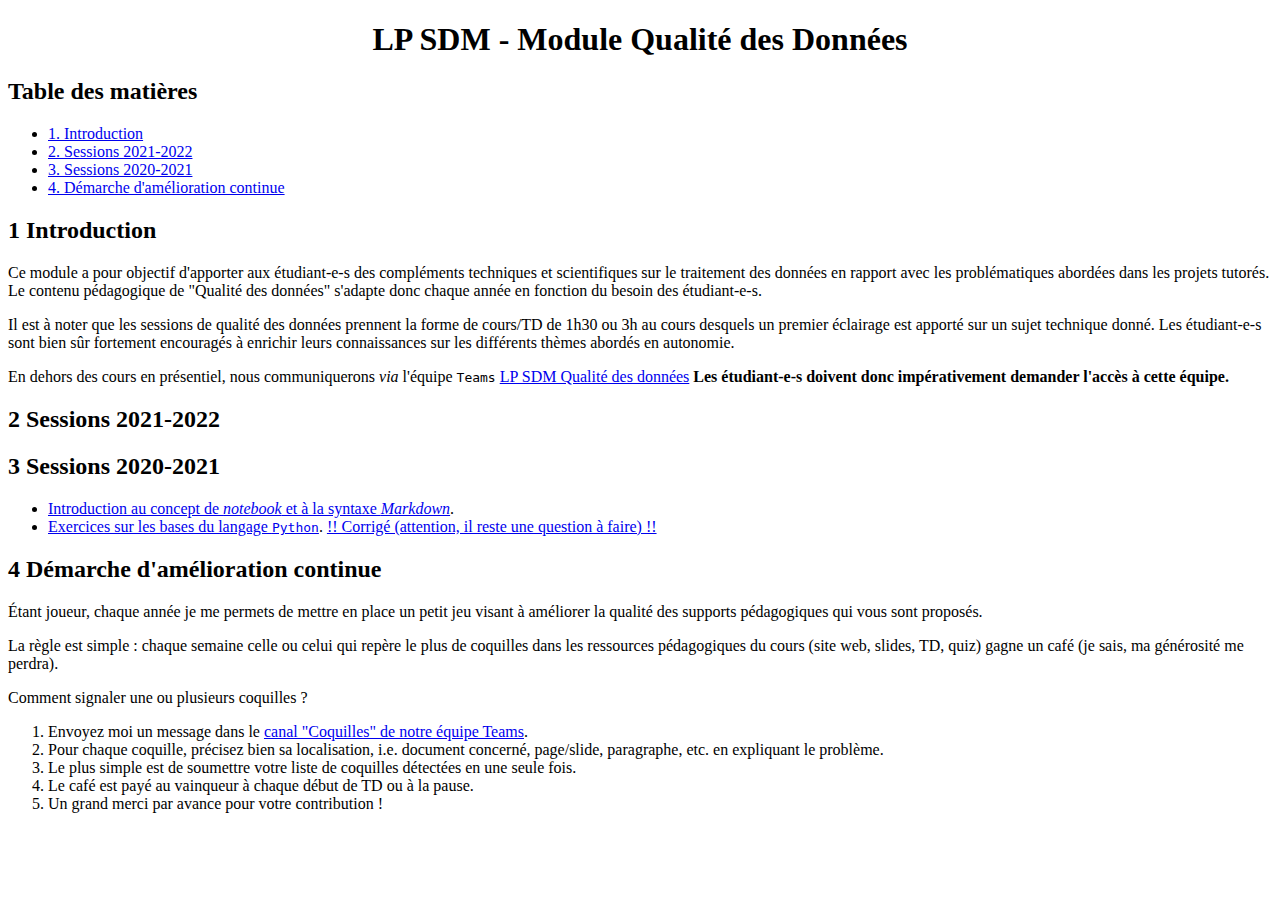
==== index.html @ 88946281 "Add index.html" ====
<?xml version="1.0" encoding="utf-8"?>
<!DOCTYPE html PUBLIC "-//W3C//DTD XHTML 1.0 Strict//EN"
"http://www.w3.org/TR/xhtml1/DTD/xhtml1-strict.dtd">
<html xmlns="http://www.w3.org/1999/xhtml" lang="fr" xml:lang="fr">
<head>
<meta http-equiv="Content-Type" content="text/html;charset=utf-8" />
<meta name="viewport" content="width=device-width, initial-scale=1" />
<title>LP SDM - Module Qualité des Données</title>
<meta name="generator" content="Org mode" />
<meta name="author" content="Roland Donat" />
<style type="text/css">
 <!--/*--><![CDATA[/*><!--*/
  .title  { text-align: center;
             margin-bottom: .2em; }
  .subtitle { text-align: center;
              font-size: medium;
              font-weight: bold;
              margin-top:0; }
  .todo   { font-family: monospace; color: red; }
  .done   { font-family: monospace; color: green; }
  .priority { font-family: monospace; color: orange; }
  .tag    { background-color: #eee; font-family: monospace;
            padding: 2px; font-size: 80%; font-weight: normal; }
  .timestamp { color: #bebebe; }
  .timestamp-kwd { color: #5f9ea0; }
  .org-right  { margin-left: auto; margin-right: 0px;  text-align: right; }
  .org-left   { margin-left: 0px;  margin-right: auto; text-align: left; }
  .org-center { margin-left: auto; margin-right: auto; text-align: center; }
  .underline { text-decoration: underline; }
  #postamble p, #preamble p { font-size: 90%; margin: .2em; }
  p.verse { margin-left: 3%; }
  pre {
    border: 1px solid #ccc;
    box-shadow: 3px 3px 3px #eee;
    padding: 8pt;
    font-family: monospace;
    overflow: auto;
    margin: 1.2em;
  }
  pre.src {
    position: relative;
    overflow: visible;
    padding-top: 1.2em;
  }
  pre.src:before {
    display: none;
    position: absolute;
    background-color: white;
    top: -10px;
    right: 10px;
    padding: 3px;
    border: 1px solid black;
  }
  pre.src:hover:before { display: inline;}
  /* Languages per Org manual */
  pre.src-asymptote:before { content: 'Asymptote'; }
  pre.src-awk:before { content: 'Awk'; }
  pre.src-C:before { content: 'C'; }
  /* pre.src-C++ doesn't work in CSS */
  pre.src-clojure:before { content: 'Clojure'; }
  pre.src-css:before { content: 'CSS'; }
  pre.src-D:before { content: 'D'; }
  pre.src-ditaa:before { content: 'ditaa'; }
  pre.src-dot:before { content: 'Graphviz'; }
  pre.src-calc:before { content: 'Emacs Calc'; }
  pre.src-emacs-lisp:before { content: 'Emacs Lisp'; }
  pre.src-fortran:before { content: 'Fortran'; }
  pre.src-gnuplot:before { content: 'gnuplot'; }
  pre.src-haskell:before { content: 'Haskell'; }
  pre.src-hledger:before { content: 'hledger'; }
  pre.src-java:before { content: 'Java'; }
  pre.src-js:before { content: 'Javascript'; }
  pre.src-latex:before { content: 'LaTeX'; }
  pre.src-ledger:before { content: 'Ledger'; }
  pre.src-lisp:before { content: 'Lisp'; }
  pre.src-lilypond:before { content: 'Lilypond'; }
  pre.src-lua:before { content: 'Lua'; }
  pre.src-matlab:before { content: 'MATLAB'; }
  pre.src-mscgen:before { content: 'Mscgen'; }
  pre.src-ocaml:before { content: 'Objective Caml'; }
  pre.src-octave:before { content: 'Octave'; }
  pre.src-org:before { content: 'Org mode'; }
  pre.src-oz:before { content: 'OZ'; }
  pre.src-plantuml:before { content: 'Plantuml'; }
  pre.src-processing:before { content: 'Processing.js'; }
  pre.src-python:before { content: 'Python'; }
  pre.src-R:before { content: 'R'; }
  pre.src-ruby:before { content: 'Ruby'; }
  pre.src-sass:before { content: 'Sass'; }
  pre.src-scheme:before { content: 'Scheme'; }
  pre.src-screen:before { content: 'Gnu Screen'; }
  pre.src-sed:before { content: 'Sed'; }
  pre.src-sh:before { content: 'shell'; }
  pre.src-sql:before { content: 'SQL'; }
  pre.src-sqlite:before { content: 'SQLite'; }
  /* additional languages in org.el's org-babel-load-languages alist */
  pre.src-forth:before { content: 'Forth'; }
  pre.src-io:before { content: 'IO'; }
  pre.src-J:before { content: 'J'; }
  pre.src-makefile:before { content: 'Makefile'; }
  pre.src-maxima:before { content: 'Maxima'; }
  pre.src-perl:before { content: 'Perl'; }
  pre.src-picolisp:before { content: 'Pico Lisp'; }
  pre.src-scala:before { content: 'Scala'; }
  pre.src-shell:before { content: 'Shell Script'; }
  pre.src-ebnf2ps:before { content: 'ebfn2ps'; }
  /* additional language identifiers per "defun org-babel-execute"
       in ob-*.el */
  pre.src-cpp:before  { content: 'C++'; }
  pre.src-abc:before  { content: 'ABC'; }
  pre.src-coq:before  { content: 'Coq'; }
  pre.src-groovy:before  { content: 'Groovy'; }
  /* additional language identifiers from org-babel-shell-names in
     ob-shell.el: ob-shell is the only babel language using a lambda to put
     the execution function name together. */
  pre.src-bash:before  { content: 'bash'; }
  pre.src-csh:before  { content: 'csh'; }
  pre.src-ash:before  { content: 'ash'; }
  pre.src-dash:before  { content: 'dash'; }
  pre.src-ksh:before  { content: 'ksh'; }
  pre.src-mksh:before  { content: 'mksh'; }
  pre.src-posh:before  { content: 'posh'; }
  /* Additional Emacs modes also supported by the LaTeX listings package */
  pre.src-ada:before { content: 'Ada'; }
  pre.src-asm:before { content: 'Assembler'; }
  pre.src-caml:before { content: 'Caml'; }
  pre.src-delphi:before { content: 'Delphi'; }
  pre.src-html:before { content: 'HTML'; }
  pre.src-idl:before { content: 'IDL'; }
  pre.src-mercury:before { content: 'Mercury'; }
  pre.src-metapost:before { content: 'MetaPost'; }
  pre.src-modula-2:before { content: 'Modula-2'; }
  pre.src-pascal:before { content: 'Pascal'; }
  pre.src-ps:before { content: 'PostScript'; }
  pre.src-prolog:before { content: 'Prolog'; }
  pre.src-simula:before { content: 'Simula'; }
  pre.src-tcl:before { content: 'tcl'; }
  pre.src-tex:before { content: 'TeX'; }
  pre.src-plain-tex:before { content: 'Plain TeX'; }
  pre.src-verilog:before { content: 'Verilog'; }
  pre.src-vhdl:before { content: 'VHDL'; }
  pre.src-xml:before { content: 'XML'; }
  pre.src-nxml:before { content: 'XML'; }
  /* add a generic configuration mode; LaTeX export needs an additional
     (add-to-list 'org-latex-listings-langs '(conf " ")) in .emacs */
  pre.src-conf:before { content: 'Configuration File'; }

  table { border-collapse:collapse; }
  caption.t-above { caption-side: top; }
  caption.t-bottom { caption-side: bottom; }
  td, th { vertical-align:top;  }
  th.org-right  { text-align: center;  }
  th.org-left   { text-align: center;   }
  th.org-center { text-align: center; }
  td.org-right  { text-align: right;  }
  td.org-left   { text-align: left;   }
  td.org-center { text-align: center; }
  dt { font-weight: bold; }
  .footpara { display: inline; }
  .footdef  { margin-bottom: 1em; }
  .figure { padding: 1em; }
  .figure p { text-align: center; }
  .inlinetask {
    padding: 10px;
    border: 2px solid gray;
    margin: 10px;
    background: #ffffcc;
  }
  #org-div-home-and-up
   { text-align: right; font-size: 70%; white-space: nowrap; }
  textarea { overflow-x: auto; }
  .linenr { font-size: smaller }
  .code-highlighted { background-color: #ffff00; }
  .org-info-js_info-navigation { border-style: none; }
  #org-info-js_console-label
    { font-size: 10px; font-weight: bold; white-space: nowrap; }
  .org-info-js_search-highlight
    { background-color: #ffff00; color: #000000; font-weight: bold; }
  .org-svg { width: 90%; }
  /*]]>*/-->
</style>
<link rel="stylesheet" type="text/css" href="https://fniessen.github.io/org-html-themes/src/readtheorg_theme/css/htmlize.css"/>
<link rel="stylesheet" type="text/css" href="https://fniessen.github.io/org-html-themes/src/readtheorg_theme/css/readtheorg.css"/>
<script src="https://ajax.googleapis.com/ajax/libs/jquery/2.1.3/jquery.min.js"></script>
<script src="https://maxcdn.bootstrapcdn.com/bootstrap/3.3.4/js/bootstrap.min.js"></script>
<script type="text/javascript" src="https://fniessen.github.io/org-html-themes/src/lib/js/jquery.stickytableheaders.min.js"></script>
<script type="text/javascript" src="https://fniessen.github.io/org-html-themes/src/readtheorg_theme/js/readtheorg.js"></script>
<link rel="stylesheet" type="text/css" href="https://roland-donat.github.io/ubs/Charte_graphique/IUT/ubs_iut_vannes.css" />
<link rel="stylesheet" type="text/css" href="https://roland-donat.github.io/ubs-lpmds-python/custom.css" />
<script type="text/javascript">
/*
@licstart  The following is the entire license notice for the
JavaScript code in this tag.

Copyright (C) 2012-2019 Free Software Foundation, Inc.

The JavaScript code in this tag is free software: you can
redistribute it and/or modify it under the terms of the GNU
General Public License (GNU GPL) as published by the Free Software
Foundation, either version 3 of the License, or (at your option)
any later version.  The code is distributed WITHOUT ANY WARRANTY;
without even the implied warranty of MERCHANTABILITY or FITNESS
FOR A PARTICULAR PURPOSE.  See the GNU GPL for more details.

As additional permission under GNU GPL version 3 section 7, you
may distribute non-source (e.g., minimized or compacted) forms of
that code without the copy of the GNU GPL normally required by
section 4, provided you include this license notice and a URL
through which recipients can access the Corresponding Source.


@licend  The above is the entire license notice
for the JavaScript code in this tag.
*/
<!--/*--><![CDATA[/*><!--*/
 function CodeHighlightOn(elem, id)
 {
   var target = document.getElementById(id);
   if(null != target) {
     elem.cacheClassElem = elem.className;
     elem.cacheClassTarget = target.className;
     target.className = "code-highlighted";
     elem.className   = "code-highlighted";
   }
 }
 function CodeHighlightOff(elem, id)
 {
   var target = document.getElementById(id);
   if(elem.cacheClassElem)
     elem.className = elem.cacheClassElem;
   if(elem.cacheClassTarget)
     target.className = elem.cacheClassTarget;
 }
/*]]>*///-->
</script>
</head>
<body>
<div id="content">
<h1 class="title">LP SDM - Module Qualité des Données</h1>
<div id="table-of-contents">
<h2>Table des matières</h2>
<div id="text-table-of-contents">
<ul>
<li><a href="#orgf3da28a">1. Introduction</a></li>
<li><a href="#orgfbe2a27">2. Sessions 2021-2022</a></li>
<li><a href="#org3bb122c">3. Sessions 2020-2021</a></li>
<li><a href="#orge1e1fe3">4. Démarche d'amélioration continue</a></li>
</ul>
</div>
</div>


<div id="outline-container-orgf3da28a" class="outline-2">
<h2 id="orgf3da28a"><span class="section-number-2">1</span> Introduction</h2>
<div class="outline-text-2" id="text-1">
<p>
Ce module a pour objectif d'apporter aux étudiant-e-s des compléments techniques et
scientifiques sur le traitement des données en rapport avec les problématiques abordées dans les
projets tutorés. Le contenu pédagogique de "Qualité des données" s'adapte donc chaque année en
fonction du besoin des étudiant-e-s.
</p>

<p>
Il est à noter que les sessions de qualité des données prennent la forme de cours/TD de 1h30 ou 3h
au cours desquels un premier éclairage est apporté sur un sujet technique donné. Les étudiant-e-s
sont bien sûr fortement encouragés à enrichir leurs connaissances sur les différents thèmes abordés
en autonomie. 
</p>

<p>
En dehors des cours en présentiel, nous communiquerons <i>via</i> l'équipe <code>Teams</code>
<a href="https://teams.microsoft.com/l/team/19:c9f2a07f63134c0eb75edd45f31f5370@thread.tacv2/conversations?groupId=1ef54a18-9fbb-4ccc-ba31-b22085727942&amp;tenantId=2fbd12a9-cbb9-49a2-9612-7af4096a6529">LP SDM Qualité des données</a> <b>Les étudiant-e-s doivent donc impérativement demander
l'accès à cette équipe.</b> 
</p>
</div>
</div>

<div id="outline-container-orgfbe2a27" class="outline-2">
<h2 id="orgfbe2a27"><span class="section-number-2">2</span> Sessions 2021-2022</h2>
</div>

<div id="outline-container-org3bb122c" class="outline-2">
<h2 id="org3bb122c"><span class="section-number-2">3</span> Sessions 2020-2021</h2>
<div class="outline-text-2" id="text-3">
<ul class="org-ul">
<li><a href="https://roland-donat.github.io/ubs-lpmds-python/td/intro_notebooks.html">Introduction au concept de <i>notebook</i> et à la syntaxe <i>Markdown</i></a>.</li>
<li><a href="https://roland-donat.github.io/ubs-lpmds-python/td/td_bases_python.html">Exercices sur les bases du langage
<code>Python</code></a>. <a href="https://colab.research.google.com/drive/1aWJX3lkPDyt9CFIPbe1Pk-VJRUu4FpQ1?usp=sharing">!! Corrigé (attention, il reste une question à faire) !!</a></li>
</ul>
</div>
</div>


<div id="outline-container-orge1e1fe3" class="outline-2">
<h2 id="orge1e1fe3"><span class="section-number-2">4</span> Démarche d'amélioration continue</h2>
<div class="outline-text-2" id="text-4">
<p>
Étant joueur, chaque année je me permets de mettre en place un petit jeu visant à améliorer la qualité des supports
pédagogiques qui vous sont proposés.
</p>

<p>
La règle est simple : chaque semaine celle ou celui qui repère le plus de coquilles dans les ressources pédagogiques du cours
(site web, slides, TD, quiz) gagne un café (je sais, ma générosité me perdra). 
</p>

<p>
Comment signaler une ou plusieurs coquilles ?
</p>
<ol class="org-ol">
<li>Envoyez moi un message dans le <a href="https://teams.microsoft.com/_#/school/conversations/Coquilles?threadId=19:d299e2fd49d246dc8c48f81edca556c1@thread.tacv2&amp;ctx=channel">canal "Coquilles" de notre équipe Teams</a>.</li>
<li>Pour chaque coquille, précisez bien sa localisation, i.e. document concerné, page/slide,
paragraphe, etc. en expliquant le problème.</li>
<li>Le plus simple est de soumettre votre liste de coquilles détectées en une seule fois.</li>
<li>Le café est payé au vainqueur à chaque début de TD ou à la pause.</li>
<li>Un grand merci par avance pour votre contribution !</li>
</ol>
</div>
</div>
</div>
</body>
</html>
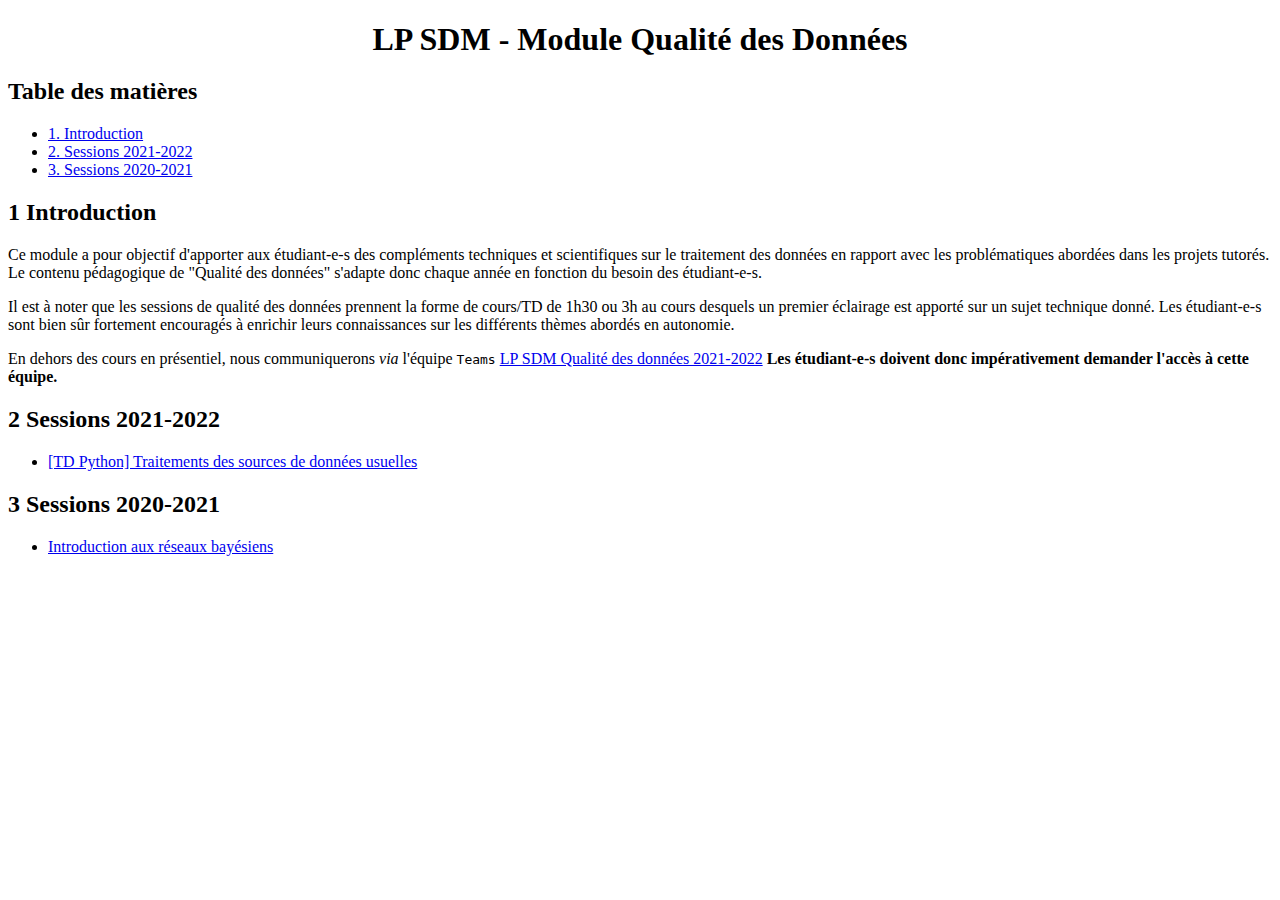
==== commit 11bc78c5: "Update css links" ====
--- a/index.html
+++ b/index.html
@@ -160,6 +160,19 @@
   .footdef  { margin-bottom: 1em; }
   .figure { padding: 1em; }
   .figure p { text-align: center; }
+  .equation-container {
+    display: table;
+    text-align: center;
+    width: 100%;
+  }
+  .equation {
+    vertical-align: middle;
+  }
+  .equation-label {
+    display: table-cell;
+    text-align: right;
+    vertical-align: middle;
+  }
   .inlinetask {
     padding: 10px;
     border: 2px solid gray;
@@ -186,13 +199,13 @@
 <script type="text/javascript" src="https://fniessen.github.io/org-html-themes/src/lib/js/jquery.stickytableheaders.min.js"></script>
 <script type="text/javascript" src="https://fniessen.github.io/org-html-themes/src/readtheorg_theme/js/readtheorg.js"></script>
 <link rel="stylesheet" type="text/css" href="https://roland-donat.github.io/ubs/Charte_graphique/IUT/ubs_iut_vannes.css" />
-<link rel="stylesheet" type="text/css" href="https://roland-donat.github.io/ubs-lpmds-python/custom.css" />
+<link rel="stylesheet" type="text/css" href="https://roland-donat.github.io/ubs-lpmds-qualite-donnees/custom.css" />
 <script type="text/javascript">
 /*
 @licstart  The following is the entire license notice for the
 JavaScript code in this tag.
 
-Copyright (C) 2012-2019 Free Software Foundation, Inc.
+Copyright (C) 2012-2020 Free Software Foundation, Inc.
 
 The JavaScript code in this tag is free software: you can
 redistribute it and/or modify it under the terms of the GNU
@@ -241,17 +254,16 @@
 <h2>Table des matières</h2>
 <div id="text-table-of-contents">
 <ul>
-<li><a href="#orgf3da28a">1. Introduction</a></li>
-<li><a href="#orgfbe2a27">2. Sessions 2021-2022</a></li>
-<li><a href="#org3bb122c">3. Sessions 2020-2021</a></li>
-<li><a href="#orge1e1fe3">4. Démarche d'amélioration continue</a></li>
+<li><a href="#orgfa5cc92">1. Introduction</a></li>
+<li><a href="#orga7fb16c">2. Sessions 2021-2022</a></li>
+<li><a href="#orgcc5cf77">3. Sessions 2020-2021</a></li>
 </ul>
 </div>
 </div>
 
 
-<div id="outline-container-orgf3da28a" class="outline-2">
-<h2 id="orgf3da28a"><span class="section-number-2">1</span> Introduction</h2>
+<div id="outline-container-orgfa5cc92" class="outline-2">
+<h2 id="orgfa5cc92"><span class="section-number-2">1</span> Introduction</h2>
 <div class="outline-text-2" id="text-1">
 <p>
 Ce module a pour objectif d'apporter aux étudiant-e-s des compléments techniques et
@@ -269,52 +281,27 @@
 
 <p>
 En dehors des cours en présentiel, nous communiquerons <i>via</i> l'équipe <code>Teams</code>
-<a href="https://teams.microsoft.com/l/team/19:c9f2a07f63134c0eb75edd45f31f5370@thread.tacv2/conversations?groupId=1ef54a18-9fbb-4ccc-ba31-b22085727942&amp;tenantId=2fbd12a9-cbb9-49a2-9612-7af4096a6529">LP SDM Qualité des données</a> <b>Les étudiant-e-s doivent donc impérativement demander
+<a href="https://teams.microsoft.com/l/team/19%3aI3JomlRlssPCBQpKZNdAwT-K2Ukq-H97q0ZFkSqorq81%40thread.tacv2/conversations?groupId=43a31c80-c871-44e1-8a34-9a5b5d596a00&amp;tenantId=2fbd12a9-cbb9-49a2-9612-7af4096a6529">LP SDM Qualité des données 2021-2022</a> <b>Les étudiant-e-s doivent donc impérativement demander
 l'accès à cette équipe.</b> 
 </p>
 </div>
 </div>
 
-<div id="outline-container-orgfbe2a27" class="outline-2">
-<h2 id="orgfbe2a27"><span class="section-number-2">2</span> Sessions 2021-2022</h2>
-</div>
-
-<div id="outline-container-org3bb122c" class="outline-2">
-<h2 id="org3bb122c"><span class="section-number-2">3</span> Sessions 2020-2021</h2>
+<div id="outline-container-orga7fb16c" class="outline-2">
+<h2 id="orga7fb16c"><span class="section-number-2">2</span> Sessions 2021-2022</h2>
+<div class="outline-text-2" id="text-2">
+<ul class="org-ul">
+<li><a href="https://roland-donat.github.io/ubs-lpsdm-qualite-donnees/2021-2022/datatype/datatype_td.html">[TD Python] Traitements des sources de données usuelles</a></li>
+</ul>
+</div>
+</div>
+
+<div id="outline-container-orgcc5cf77" class="outline-2">
+<h2 id="orgcc5cf77"><span class="section-number-2">3</span> Sessions 2020-2021</h2>
 <div class="outline-text-2" id="text-3">
 <ul class="org-ul">
-<li><a href="https://roland-donat.github.io/ubs-lpmds-python/td/intro_notebooks.html">Introduction au concept de <i>notebook</i> et à la syntaxe <i>Markdown</i></a>.</li>
-<li><a href="https://roland-donat.github.io/ubs-lpmds-python/td/td_bases_python.html">Exercices sur les bases du langage
-<code>Python</code></a>. <a href="https://colab.research.google.com/drive/1aWJX3lkPDyt9CFIPbe1Pk-VJRUu4FpQ1?usp=sharing">!! Corrigé (attention, il reste une question à faire) !!</a></li>
+<li><a href="https://roland-donat.github.io/cours-rb/stid_intro/stid_intro.html">Introduction aux réseaux bayésiens</a></li>
 </ul>
-</div>
-</div>
-
-
-<div id="outline-container-orge1e1fe3" class="outline-2">
-<h2 id="orge1e1fe3"><span class="section-number-2">4</span> Démarche d'amélioration continue</h2>
-<div class="outline-text-2" id="text-4">
-<p>
-Étant joueur, chaque année je me permets de mettre en place un petit jeu visant à améliorer la qualité des supports
-pédagogiques qui vous sont proposés.
-</p>
-
-<p>
-La règle est simple : chaque semaine celle ou celui qui repère le plus de coquilles dans les ressources pédagogiques du cours
-(site web, slides, TD, quiz) gagne un café (je sais, ma générosité me perdra). 
-</p>
-
-<p>
-Comment signaler une ou plusieurs coquilles ?
-</p>
-<ol class="org-ol">
-<li>Envoyez moi un message dans le <a href="https://teams.microsoft.com/_#/school/conversations/Coquilles?threadId=19:d299e2fd49d246dc8c48f81edca556c1@thread.tacv2&amp;ctx=channel">canal "Coquilles" de notre équipe Teams</a>.</li>
-<li>Pour chaque coquille, précisez bien sa localisation, i.e. document concerné, page/slide,
-paragraphe, etc. en expliquant le problème.</li>
-<li>Le plus simple est de soumettre votre liste de coquilles détectées en une seule fois.</li>
-<li>Le café est payé au vainqueur à chaque début de TD ou à la pause.</li>
-<li>Un grand merci par avance pour votre contribution !</li>
-</ol>
 </div>
 </div>
 </div>
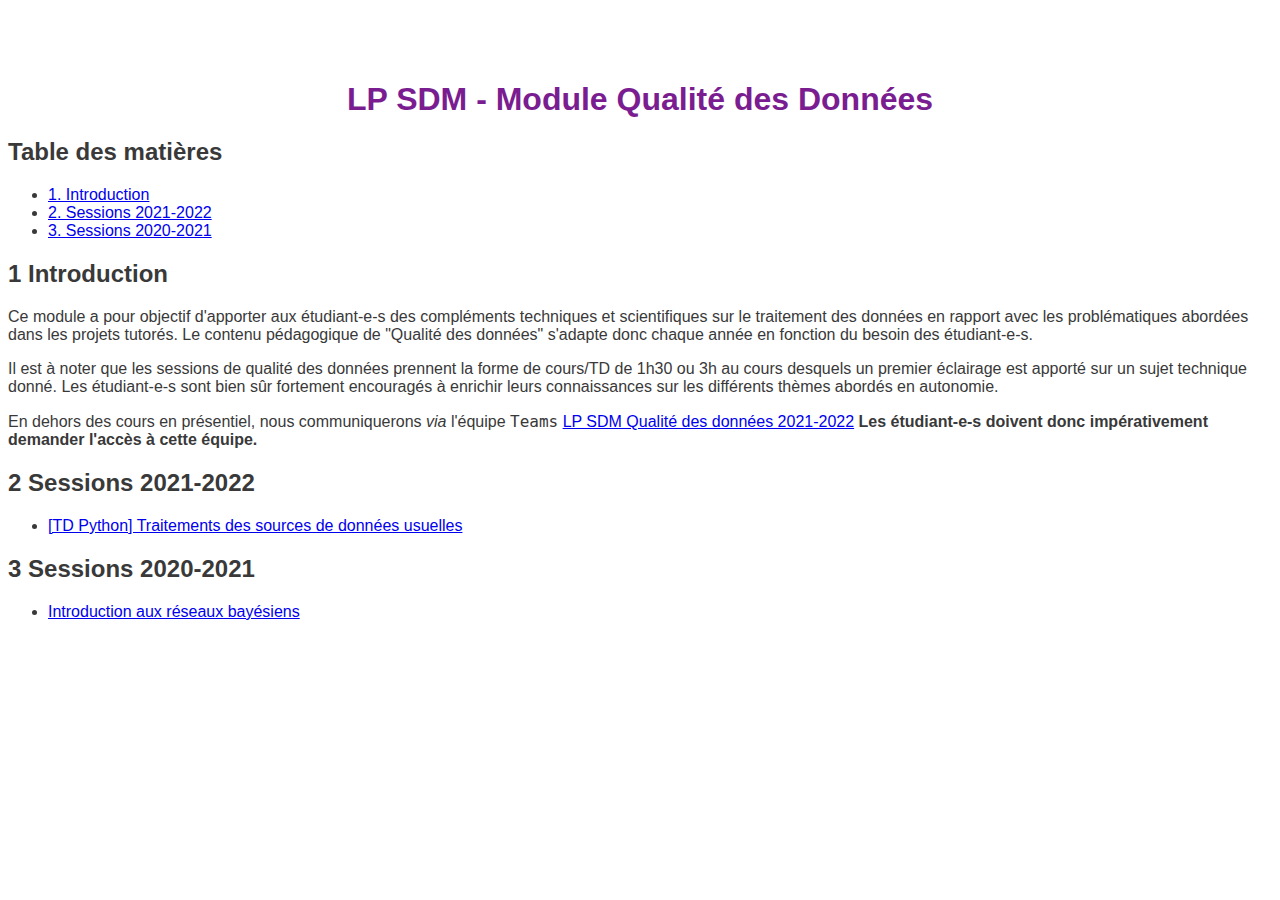
==== commit 76b5ec36: "Update css links" ====
--- a/index.html
+++ b/index.html
@@ -199,7 +199,7 @@
 <script type="text/javascript" src="https://fniessen.github.io/org-html-themes/src/lib/js/jquery.stickytableheaders.min.js"></script>
 <script type="text/javascript" src="https://fniessen.github.io/org-html-themes/src/readtheorg_theme/js/readtheorg.js"></script>
 <link rel="stylesheet" type="text/css" href="https://roland-donat.github.io/ubs/Charte_graphique/IUT/ubs_iut_vannes.css" />
-<link rel="stylesheet" type="text/css" href="https://roland-donat.github.io/ubs-lpmds-qualite-donnees/custom.css" />
+<link rel="stylesheet" type="text/css" href="https://roland-donat.github.io/ubs-lpsdm-qualite-donnees/custom.css" />
 <script type="text/javascript">
 /*
 @licstart  The following is the entire license notice for the
@@ -254,16 +254,16 @@
 <h2>Table des matières</h2>
 <div id="text-table-of-contents">
 <ul>
-<li><a href="#orgfa5cc92">1. Introduction</a></li>
-<li><a href="#orga7fb16c">2. Sessions 2021-2022</a></li>
-<li><a href="#orgcc5cf77">3. Sessions 2020-2021</a></li>
+<li><a href="#org2b9dce1">1. Introduction</a></li>
+<li><a href="#org02ce5cb">2. Sessions 2021-2022</a></li>
+<li><a href="#orgcab6cd3">3. Sessions 2020-2021</a></li>
 </ul>
 </div>
 </div>
 
 
-<div id="outline-container-orgfa5cc92" class="outline-2">
-<h2 id="orgfa5cc92"><span class="section-number-2">1</span> Introduction</h2>
+<div id="outline-container-org2b9dce1" class="outline-2">
+<h2 id="org2b9dce1"><span class="section-number-2">1</span> Introduction</h2>
 <div class="outline-text-2" id="text-1">
 <p>
 Ce module a pour objectif d'apporter aux étudiant-e-s des compléments techniques et
@@ -287,8 +287,8 @@
 </div>
 </div>
 
-<div id="outline-container-orga7fb16c" class="outline-2">
-<h2 id="orga7fb16c"><span class="section-number-2">2</span> Sessions 2021-2022</h2>
+<div id="outline-container-org02ce5cb" class="outline-2">
+<h2 id="org02ce5cb"><span class="section-number-2">2</span> Sessions 2021-2022</h2>
 <div class="outline-text-2" id="text-2">
 <ul class="org-ul">
 <li><a href="https://roland-donat.github.io/ubs-lpsdm-qualite-donnees/2021-2022/datatype/datatype_td.html">[TD Python] Traitements des sources de données usuelles</a></li>
@@ -296,8 +296,8 @@
 </div>
 </div>
 
-<div id="outline-container-orgcc5cf77" class="outline-2">
-<h2 id="orgcc5cf77"><span class="section-number-2">3</span> Sessions 2020-2021</h2>
+<div id="outline-container-orgcab6cd3" class="outline-2">
+<h2 id="orgcab6cd3"><span class="section-number-2">3</span> Sessions 2020-2021</h2>
 <div class="outline-text-2" id="text-3">
 <ul class="org-ul">
 <li><a href="https://roland-donat.github.io/cours-rb/stid_intro/stid_intro.html">Introduction aux réseaux bayésiens</a></li>
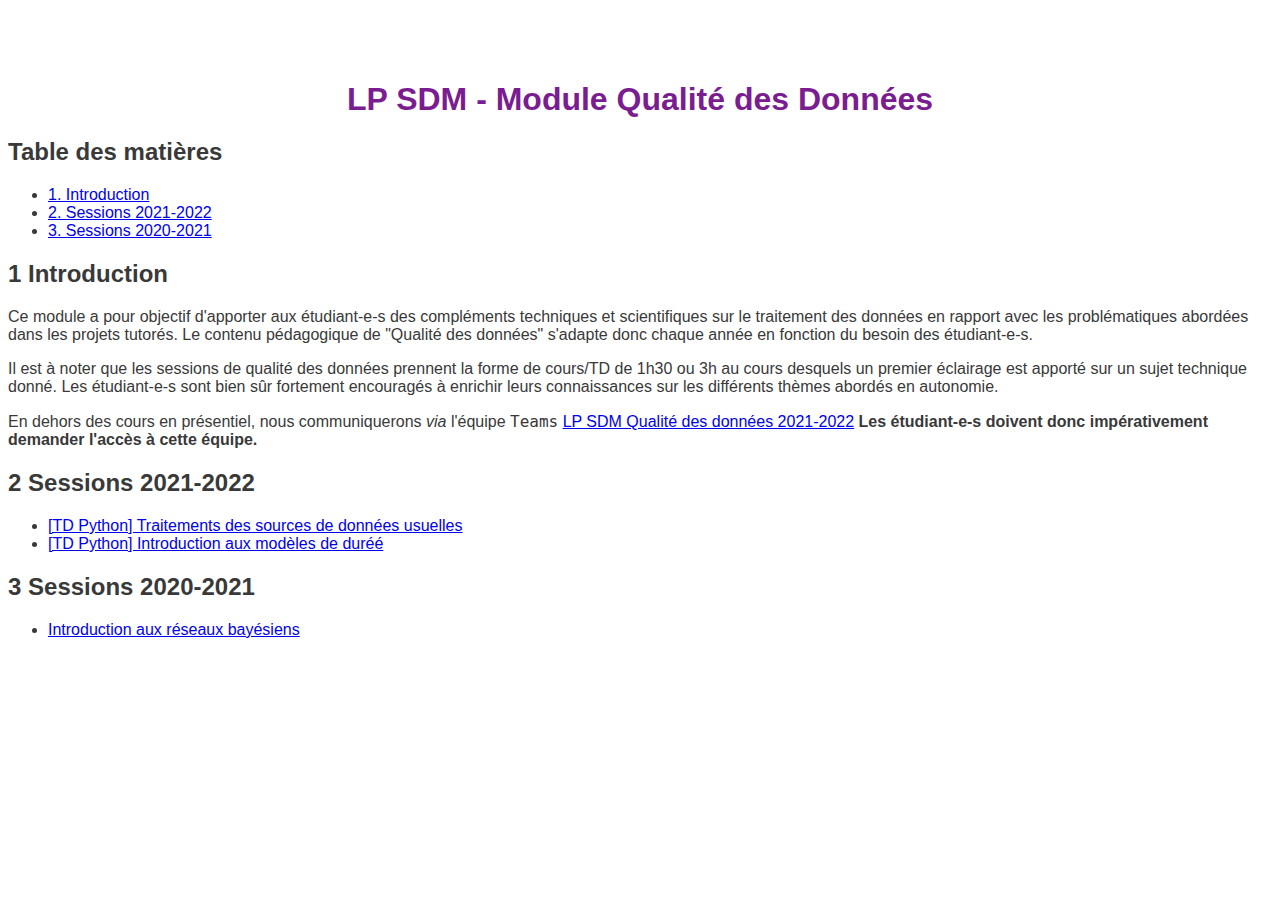
==== commit 6d4ee9c7: "TD modèles de durée v0.2" ====
--- a/index.html
+++ b/index.html
@@ -254,16 +254,16 @@
 <h2>Table des matières</h2>
 <div id="text-table-of-contents">
 <ul>
-<li><a href="#org2b9dce1">1. Introduction</a></li>
-<li><a href="#org02ce5cb">2. Sessions 2021-2022</a></li>
-<li><a href="#orgcab6cd3">3. Sessions 2020-2021</a></li>
+<li><a href="#orgadae18f">1. Introduction</a></li>
+<li><a href="#org5323b8c">2. Sessions 2021-2022</a></li>
+<li><a href="#orgf2646eb">3. Sessions 2020-2021</a></li>
 </ul>
 </div>
 </div>
 
 
-<div id="outline-container-org2b9dce1" class="outline-2">
-<h2 id="org2b9dce1"><span class="section-number-2">1</span> Introduction</h2>
+<div id="outline-container-orgadae18f" class="outline-2">
+<h2 id="orgadae18f"><span class="section-number-2">1</span> Introduction</h2>
 <div class="outline-text-2" id="text-1">
 <p>
 Ce module a pour objectif d'apporter aux étudiant-e-s des compléments techniques et
@@ -287,17 +287,18 @@
 </div>
 </div>
 
-<div id="outline-container-org02ce5cb" class="outline-2">
-<h2 id="org02ce5cb"><span class="section-number-2">2</span> Sessions 2021-2022</h2>
+<div id="outline-container-org5323b8c" class="outline-2">
+<h2 id="org5323b8c"><span class="section-number-2">2</span> Sessions 2021-2022</h2>
 <div class="outline-text-2" id="text-2">
 <ul class="org-ul">
 <li><a href="https://roland-donat.github.io/ubs-lpsdm-qualite-donnees/2021-2022/datatype/datatype_td.html">[TD Python] Traitements des sources de données usuelles</a></li>
+<li><a href="https://roland-donat.github.io/ubs-lpsdm-qualite-donnees/2021-2022/modele_duree/td.html">[TD Python] Introduction aux modèles de duréé</a></li>
 </ul>
 </div>
 </div>
 
-<div id="outline-container-orgcab6cd3" class="outline-2">
-<h2 id="orgcab6cd3"><span class="section-number-2">3</span> Sessions 2020-2021</h2>
+<div id="outline-container-orgf2646eb" class="outline-2">
+<h2 id="orgf2646eb"><span class="section-number-2">3</span> Sessions 2020-2021</h2>
 <div class="outline-text-2" id="text-3">
 <ul class="org-ul">
 <li><a href="https://roland-donat.github.io/cours-rb/stid_intro/stid_intro.html">Introduction aux réseaux bayésiens</a></li>
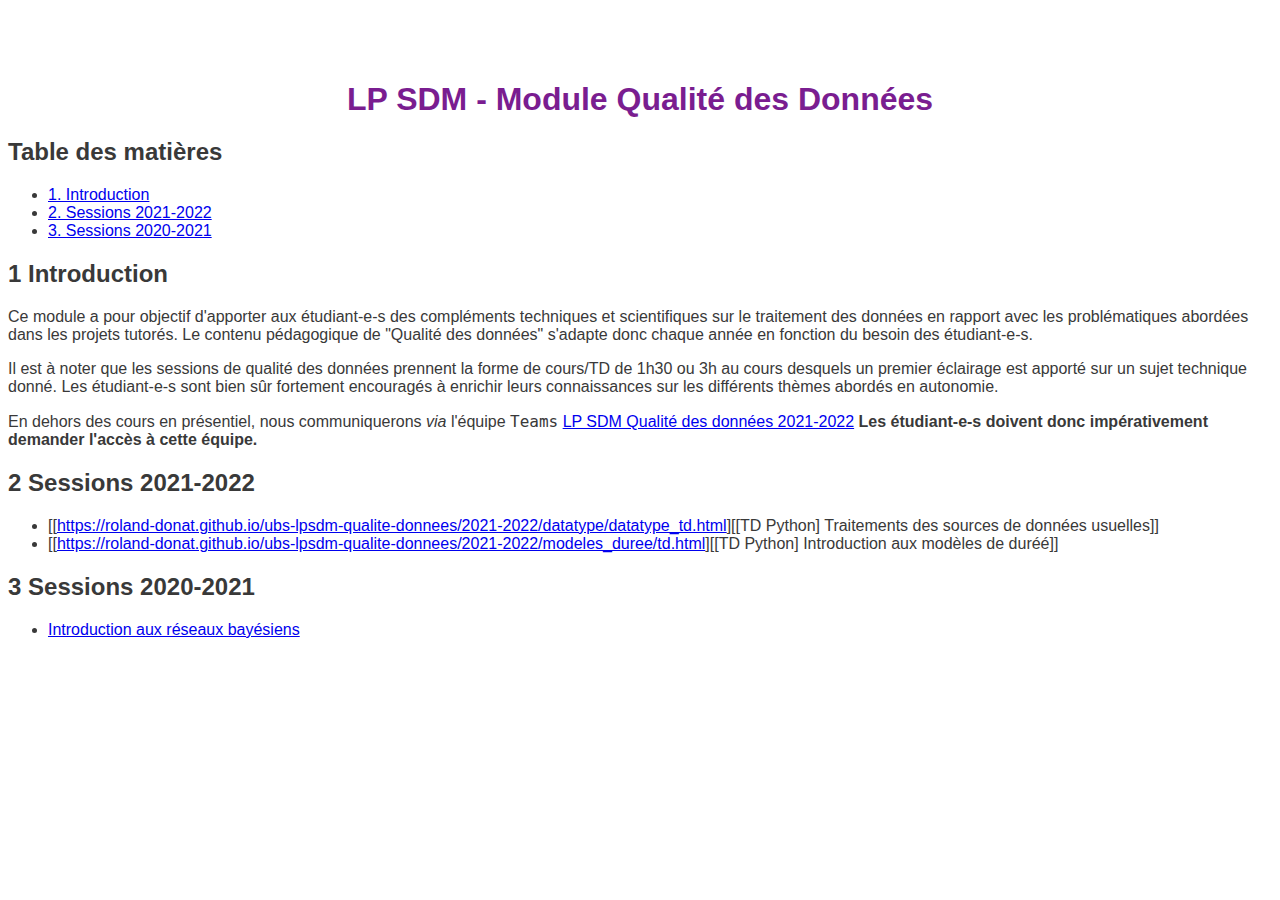
==== commit e2556f53: "FIX TD modèles de durée" ====
--- a/index.html
+++ b/index.html
@@ -160,19 +160,6 @@
   .footdef  { margin-bottom: 1em; }
   .figure { padding: 1em; }
   .figure p { text-align: center; }
-  .equation-container {
-    display: table;
-    text-align: center;
-    width: 100%;
-  }
-  .equation {
-    vertical-align: middle;
-  }
-  .equation-label {
-    display: table-cell;
-    text-align: right;
-    vertical-align: middle;
-  }
   .inlinetask {
     padding: 10px;
     border: 2px solid gray;
@@ -205,7 +192,7 @@
 @licstart  The following is the entire license notice for the
 JavaScript code in this tag.
 
-Copyright (C) 2012-2020 Free Software Foundation, Inc.
+Copyright (C) 2012-2019 Free Software Foundation, Inc.
 
 The JavaScript code in this tag is free software: you can
 redistribute it and/or modify it under the terms of the GNU
@@ -254,16 +241,16 @@
 <h2>Table des matières</h2>
 <div id="text-table-of-contents">
 <ul>
-<li><a href="#orgadae18f">1. Introduction</a></li>
-<li><a href="#org5323b8c">2. Sessions 2021-2022</a></li>
-<li><a href="#orgf2646eb">3. Sessions 2020-2021</a></li>
+<li><a href="#org02d6bbe">1. Introduction</a></li>
+<li><a href="#org24cd869">2. Sessions 2021-2022</a></li>
+<li><a href="#orgfda0124">3. Sessions 2020-2021</a></li>
 </ul>
 </div>
 </div>
 
 
-<div id="outline-container-orgadae18f" class="outline-2">
-<h2 id="orgadae18f"><span class="section-number-2">1</span> Introduction</h2>
+<div id="outline-container-org02d6bbe" class="outline-2">
+<h2 id="org02d6bbe"><span class="section-number-2">1</span> Introduction</h2>
 <div class="outline-text-2" id="text-1">
 <p>
 Ce module a pour objectif d'apporter aux étudiant-e-s des compléments techniques et
@@ -281,24 +268,24 @@
 
 <p>
 En dehors des cours en présentiel, nous communiquerons <i>via</i> l'équipe <code>Teams</code>
-<a href="https://teams.microsoft.com/l/team/19%3aI3JomlRlssPCBQpKZNdAwT-K2Ukq-H97q0ZFkSqorq81%40thread.tacv2/conversations?groupId=43a31c80-c871-44e1-8a34-9a5b5d596a00&amp;tenantId=2fbd12a9-cbb9-49a2-9612-7af4096a6529">LP SDM Qualité des données 2021-2022</a> <b>Les étudiant-e-s doivent donc impérativement demander
+<a href="https://teams.microsoft.com/l/team/19:I3JomlRlssPCBQpKZNdAwT-K2Ukq-H97q0ZFkSqorq81@thread.tacv2/conversations?groupId=43a31c80-c871-44e1-8a34-9a5b5d596a00&amp;tenantId=2fbd12a9-cbb9-49a2-9612-7af4096a6529">LP SDM Qualité des données 2021-2022</a> <b>Les étudiant-e-s doivent donc impérativement demander
 l'accès à cette équipe.</b> 
 </p>
 </div>
 </div>
 
-<div id="outline-container-org5323b8c" class="outline-2">
-<h2 id="org5323b8c"><span class="section-number-2">2</span> Sessions 2021-2022</h2>
+<div id="outline-container-org24cd869" class="outline-2">
+<h2 id="org24cd869"><span class="section-number-2">2</span> Sessions 2021-2022</h2>
 <div class="outline-text-2" id="text-2">
 <ul class="org-ul">
-<li><a href="https://roland-donat.github.io/ubs-lpsdm-qualite-donnees/2021-2022/datatype/datatype_td.html">[TD Python] Traitements des sources de données usuelles</a></li>
-<li><a href="https://roland-donat.github.io/ubs-lpsdm-qualite-donnees/2021-2022/modele_duree/td.html">[TD Python] Introduction aux modèles de duréé</a></li>
+<li>[[<a href="https://roland-donat.github.io/ubs-lpsdm-qualite-donnees/2021-2022/datatype/datatype_td.html">https://roland-donat.github.io/ubs-lpsdm-qualite-donnees/2021-2022/datatype/datatype_td.html</a>][[TD Python] Traitements des sources de données usuelles]]</li>
+<li>[[<a href="https://roland-donat.github.io/ubs-lpsdm-qualite-donnees/2021-2022/modeles_duree/td.html">https://roland-donat.github.io/ubs-lpsdm-qualite-donnees/2021-2022/modeles_duree/td.html</a>][[TD Python] Introduction aux modèles de duréé]]</li>
 </ul>
 </div>
 </div>
 
-<div id="outline-container-orgf2646eb" class="outline-2">
-<h2 id="orgf2646eb"><span class="section-number-2">3</span> Sessions 2020-2021</h2>
+<div id="outline-container-orgfda0124" class="outline-2">
+<h2 id="orgfda0124"><span class="section-number-2">3</span> Sessions 2020-2021</h2>
 <div class="outline-text-2" id="text-3">
 <ul class="org-ul">
 <li><a href="https://roland-donat.github.io/cours-rb/stid_intro/stid_intro.html">Introduction aux réseaux bayésiens</a></li>
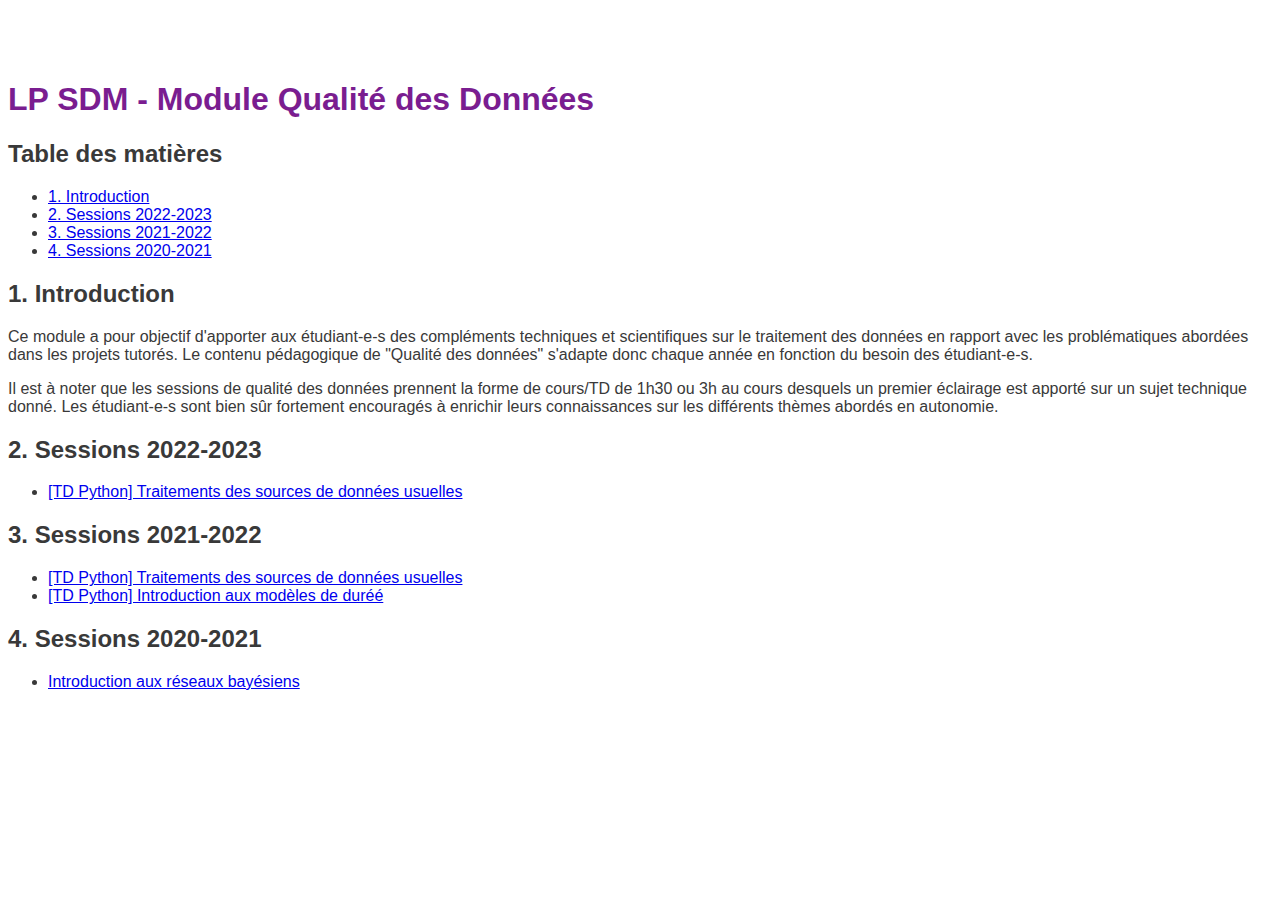
==== commit 32dc0f4b: "Update cours" ====
--- a/index.html
+++ b/index.html
@@ -6,179 +6,8 @@
 <meta http-equiv="Content-Type" content="text/html;charset=utf-8" />
 <meta name="viewport" content="width=device-width, initial-scale=1" />
 <title>LP SDM - Module Qualité des Données</title>
-<meta name="generator" content="Org mode" />
 <meta name="author" content="Roland Donat" />
-<style type="text/css">
- <!--/*--><![CDATA[/*><!--*/
-  .title  { text-align: center;
-             margin-bottom: .2em; }
-  .subtitle { text-align: center;
-              font-size: medium;
-              font-weight: bold;
-              margin-top:0; }
-  .todo   { font-family: monospace; color: red; }
-  .done   { font-family: monospace; color: green; }
-  .priority { font-family: monospace; color: orange; }
-  .tag    { background-color: #eee; font-family: monospace;
-            padding: 2px; font-size: 80%; font-weight: normal; }
-  .timestamp { color: #bebebe; }
-  .timestamp-kwd { color: #5f9ea0; }
-  .org-right  { margin-left: auto; margin-right: 0px;  text-align: right; }
-  .org-left   { margin-left: 0px;  margin-right: auto; text-align: left; }
-  .org-center { margin-left: auto; margin-right: auto; text-align: center; }
-  .underline { text-decoration: underline; }
-  #postamble p, #preamble p { font-size: 90%; margin: .2em; }
-  p.verse { margin-left: 3%; }
-  pre {
-    border: 1px solid #ccc;
-    box-shadow: 3px 3px 3px #eee;
-    padding: 8pt;
-    font-family: monospace;
-    overflow: auto;
-    margin: 1.2em;
-  }
-  pre.src {
-    position: relative;
-    overflow: visible;
-    padding-top: 1.2em;
-  }
-  pre.src:before {
-    display: none;
-    position: absolute;
-    background-color: white;
-    top: -10px;
-    right: 10px;
-    padding: 3px;
-    border: 1px solid black;
-  }
-  pre.src:hover:before { display: inline;}
-  /* Languages per Org manual */
-  pre.src-asymptote:before { content: 'Asymptote'; }
-  pre.src-awk:before { content: 'Awk'; }
-  pre.src-C:before { content: 'C'; }
-  /* pre.src-C++ doesn't work in CSS */
-  pre.src-clojure:before { content: 'Clojure'; }
-  pre.src-css:before { content: 'CSS'; }
-  pre.src-D:before { content: 'D'; }
-  pre.src-ditaa:before { content: 'ditaa'; }
-  pre.src-dot:before { content: 'Graphviz'; }
-  pre.src-calc:before { content: 'Emacs Calc'; }
-  pre.src-emacs-lisp:before { content: 'Emacs Lisp'; }
-  pre.src-fortran:before { content: 'Fortran'; }
-  pre.src-gnuplot:before { content: 'gnuplot'; }
-  pre.src-haskell:before { content: 'Haskell'; }
-  pre.src-hledger:before { content: 'hledger'; }
-  pre.src-java:before { content: 'Java'; }
-  pre.src-js:before { content: 'Javascript'; }
-  pre.src-latex:before { content: 'LaTeX'; }
-  pre.src-ledger:before { content: 'Ledger'; }
-  pre.src-lisp:before { content: 'Lisp'; }
-  pre.src-lilypond:before { content: 'Lilypond'; }
-  pre.src-lua:before { content: 'Lua'; }
-  pre.src-matlab:before { content: 'MATLAB'; }
-  pre.src-mscgen:before { content: 'Mscgen'; }
-  pre.src-ocaml:before { content: 'Objective Caml'; }
-  pre.src-octave:before { content: 'Octave'; }
-  pre.src-org:before { content: 'Org mode'; }
-  pre.src-oz:before { content: 'OZ'; }
-  pre.src-plantuml:before { content: 'Plantuml'; }
-  pre.src-processing:before { content: 'Processing.js'; }
-  pre.src-python:before { content: 'Python'; }
-  pre.src-R:before { content: 'R'; }
-  pre.src-ruby:before { content: 'Ruby'; }
-  pre.src-sass:before { content: 'Sass'; }
-  pre.src-scheme:before { content: 'Scheme'; }
-  pre.src-screen:before { content: 'Gnu Screen'; }
-  pre.src-sed:before { content: 'Sed'; }
-  pre.src-sh:before { content: 'shell'; }
-  pre.src-sql:before { content: 'SQL'; }
-  pre.src-sqlite:before { content: 'SQLite'; }
-  /* additional languages in org.el's org-babel-load-languages alist */
-  pre.src-forth:before { content: 'Forth'; }
-  pre.src-io:before { content: 'IO'; }
-  pre.src-J:before { content: 'J'; }
-  pre.src-makefile:before { content: 'Makefile'; }
-  pre.src-maxima:before { content: 'Maxima'; }
-  pre.src-perl:before { content: 'Perl'; }
-  pre.src-picolisp:before { content: 'Pico Lisp'; }
-  pre.src-scala:before { content: 'Scala'; }
-  pre.src-shell:before { content: 'Shell Script'; }
-  pre.src-ebnf2ps:before { content: 'ebfn2ps'; }
-  /* additional language identifiers per "defun org-babel-execute"
-       in ob-*.el */
-  pre.src-cpp:before  { content: 'C++'; }
-  pre.src-abc:before  { content: 'ABC'; }
-  pre.src-coq:before  { content: 'Coq'; }
-  pre.src-groovy:before  { content: 'Groovy'; }
-  /* additional language identifiers from org-babel-shell-names in
-     ob-shell.el: ob-shell is the only babel language using a lambda to put
-     the execution function name together. */
-  pre.src-bash:before  { content: 'bash'; }
-  pre.src-csh:before  { content: 'csh'; }
-  pre.src-ash:before  { content: 'ash'; }
-  pre.src-dash:before  { content: 'dash'; }
-  pre.src-ksh:before  { content: 'ksh'; }
-  pre.src-mksh:before  { content: 'mksh'; }
-  pre.src-posh:before  { content: 'posh'; }
-  /* Additional Emacs modes also supported by the LaTeX listings package */
-  pre.src-ada:before { content: 'Ada'; }
-  pre.src-asm:before { content: 'Assembler'; }
-  pre.src-caml:before { content: 'Caml'; }
-  pre.src-delphi:before { content: 'Delphi'; }
-  pre.src-html:before { content: 'HTML'; }
-  pre.src-idl:before { content: 'IDL'; }
-  pre.src-mercury:before { content: 'Mercury'; }
-  pre.src-metapost:before { content: 'MetaPost'; }
-  pre.src-modula-2:before { content: 'Modula-2'; }
-  pre.src-pascal:before { content: 'Pascal'; }
-  pre.src-ps:before { content: 'PostScript'; }
-  pre.src-prolog:before { content: 'Prolog'; }
-  pre.src-simula:before { content: 'Simula'; }
-  pre.src-tcl:before { content: 'tcl'; }
-  pre.src-tex:before { content: 'TeX'; }
-  pre.src-plain-tex:before { content: 'Plain TeX'; }
-  pre.src-verilog:before { content: 'Verilog'; }
-  pre.src-vhdl:before { content: 'VHDL'; }
-  pre.src-xml:before { content: 'XML'; }
-  pre.src-nxml:before { content: 'XML'; }
-  /* add a generic configuration mode; LaTeX export needs an additional
-     (add-to-list 'org-latex-listings-langs '(conf " ")) in .emacs */
-  pre.src-conf:before { content: 'Configuration File'; }
-
-  table { border-collapse:collapse; }
-  caption.t-above { caption-side: top; }
-  caption.t-bottom { caption-side: bottom; }
-  td, th { vertical-align:top;  }
-  th.org-right  { text-align: center;  }
-  th.org-left   { text-align: center;   }
-  th.org-center { text-align: center; }
-  td.org-right  { text-align: right;  }
-  td.org-left   { text-align: left;   }
-  td.org-center { text-align: center; }
-  dt { font-weight: bold; }
-  .footpara { display: inline; }
-  .footdef  { margin-bottom: 1em; }
-  .figure { padding: 1em; }
-  .figure p { text-align: center; }
-  .inlinetask {
-    padding: 10px;
-    border: 2px solid gray;
-    margin: 10px;
-    background: #ffffcc;
-  }
-  #org-div-home-and-up
-   { text-align: right; font-size: 70%; white-space: nowrap; }
-  textarea { overflow-x: auto; }
-  .linenr { font-size: smaller }
-  .code-highlighted { background-color: #ffff00; }
-  .org-info-js_info-navigation { border-style: none; }
-  #org-info-js_console-label
-    { font-size: 10px; font-weight: bold; white-space: nowrap; }
-  .org-info-js_search-highlight
-    { background-color: #ffff00; color: #000000; font-weight: bold; }
-  .org-svg { width: 90%; }
-  /*]]>*/-->
-</style>
+<meta name="generator" content="Org Mode" />
 <link rel="stylesheet" type="text/css" href="https://fniessen.github.io/org-html-themes/src/readtheorg_theme/css/htmlize.css"/>
 <link rel="stylesheet" type="text/css" href="https://fniessen.github.io/org-html-themes/src/readtheorg_theme/css/readtheorg.css"/>
 <script src="https://ajax.googleapis.com/ajax/libs/jquery/2.1.3/jquery.min.js"></script>
@@ -187,70 +16,25 @@
 <script type="text/javascript" src="https://fniessen.github.io/org-html-themes/src/readtheorg_theme/js/readtheorg.js"></script>
 <link rel="stylesheet" type="text/css" href="https://roland-donat.github.io/ubs/Charte_graphique/IUT/ubs_iut_vannes.css" />
 <link rel="stylesheet" type="text/css" href="https://roland-donat.github.io/ubs-lpsdm-qualite-donnees/custom.css" />
-<script type="text/javascript">
-/*
-@licstart  The following is the entire license notice for the
-JavaScript code in this tag.
-
-Copyright (C) 2012-2019 Free Software Foundation, Inc.
-
-The JavaScript code in this tag is free software: you can
-redistribute it and/or modify it under the terms of the GNU
-General Public License (GNU GPL) as published by the Free Software
-Foundation, either version 3 of the License, or (at your option)
-any later version.  The code is distributed WITHOUT ANY WARRANTY;
-without even the implied warranty of MERCHANTABILITY or FITNESS
-FOR A PARTICULAR PURPOSE.  See the GNU GPL for more details.
-
-As additional permission under GNU GPL version 3 section 7, you
-may distribute non-source (e.g., minimized or compacted) forms of
-that code without the copy of the GNU GPL normally required by
-section 4, provided you include this license notice and a URL
-through which recipients can access the Corresponding Source.
-
-
-@licend  The above is the entire license notice
-for the JavaScript code in this tag.
-*/
-<!--/*--><![CDATA[/*><!--*/
- function CodeHighlightOn(elem, id)
- {
-   var target = document.getElementById(id);
-   if(null != target) {
-     elem.cacheClassElem = elem.className;
-     elem.cacheClassTarget = target.className;
-     target.className = "code-highlighted";
-     elem.className   = "code-highlighted";
-   }
- }
- function CodeHighlightOff(elem, id)
- {
-   var target = document.getElementById(id);
-   if(elem.cacheClassElem)
-     elem.className = elem.cacheClassElem;
-   if(elem.cacheClassTarget)
-     target.className = elem.cacheClassTarget;
- }
-/*]]>*///-->
-</script>
 </head>
 <body>
-<div id="content">
+<div id="content" class="content">
 <h1 class="title">LP SDM - Module Qualité des Données</h1>
-<div id="table-of-contents">
+<div id="table-of-contents" role="doc-toc">
 <h2>Table des matières</h2>
-<div id="text-table-of-contents">
+<div id="text-table-of-contents" role="doc-toc">
 <ul>
-<li><a href="#org02d6bbe">1. Introduction</a></li>
-<li><a href="#org24cd869">2. Sessions 2021-2022</a></li>
-<li><a href="#orgfda0124">3. Sessions 2020-2021</a></li>
+<li><a href="#org630cf58">1. Introduction</a></li>
+<li><a href="#org519d513">2. Sessions 2022-2023</a></li>
+<li><a href="#org10cac93">3. Sessions 2021-2022</a></li>
+<li><a href="#org692b88f">4. Sessions 2020-2021</a></li>
 </ul>
 </div>
 </div>
 
 
-<div id="outline-container-org02d6bbe" class="outline-2">
-<h2 id="org02d6bbe"><span class="section-number-2">1</span> Introduction</h2>
+<div id="outline-container-org630cf58" class="outline-2">
+<h2 id="org630cf58"><span class="section-number-2">1.</span> Introduction</h2>
 <div class="outline-text-2" id="text-1">
 <p>
 Ce module a pour objectif d'apporter aux étudiant-e-s des compléments techniques et
@@ -265,28 +49,31 @@
 sont bien sûr fortement encouragés à enrichir leurs connaissances sur les différents thèmes abordés
 en autonomie. 
 </p>
-
-<p>
-En dehors des cours en présentiel, nous communiquerons <i>via</i> l'équipe <code>Teams</code>
-<a href="https://teams.microsoft.com/l/team/19:I3JomlRlssPCBQpKZNdAwT-K2Ukq-H97q0ZFkSqorq81@thread.tacv2/conversations?groupId=43a31c80-c871-44e1-8a34-9a5b5d596a00&amp;tenantId=2fbd12a9-cbb9-49a2-9612-7af4096a6529">LP SDM Qualité des données 2021-2022</a> <b>Les étudiant-e-s doivent donc impérativement demander
-l'accès à cette équipe.</b> 
-</p>
 </div>
 </div>
 
-<div id="outline-container-org24cd869" class="outline-2">
-<h2 id="org24cd869"><span class="section-number-2">2</span> Sessions 2021-2022</h2>
+<div id="outline-container-org519d513" class="outline-2">
+<h2 id="org519d513"><span class="section-number-2">2.</span> Sessions 2022-2023</h2>
 <div class="outline-text-2" id="text-2">
 <ul class="org-ul">
-<li>[[<a href="https://roland-donat.github.io/ubs-lpsdm-qualite-donnees/2021-2022/datatype/datatype_td.html">https://roland-donat.github.io/ubs-lpsdm-qualite-donnees/2021-2022/datatype/datatype_td.html</a>][[TD Python] Traitements des sources de données usuelles]]</li>
-<li>[[<a href="https://roland-donat.github.io/ubs-lpsdm-qualite-donnees/2021-2022/modeles_duree/td.html">https://roland-donat.github.io/ubs-lpsdm-qualite-donnees/2021-2022/modeles_duree/td.html</a>][[TD Python] Introduction aux modèles de duréé]]</li>
+<li><a href="https://roland-donat.github.io/ubs-lpsdm-qualite-donnees/2022-2023/datatype/datatype_td.html">[TD Python] Traitements des sources de données usuelles</a></li>
 </ul>
 </div>
 </div>
 
-<div id="outline-container-orgfda0124" class="outline-2">
-<h2 id="orgfda0124"><span class="section-number-2">3</span> Sessions 2020-2021</h2>
+<div id="outline-container-org10cac93" class="outline-2">
+<h2 id="org10cac93"><span class="section-number-2">3.</span> Sessions 2021-2022</h2>
 <div class="outline-text-2" id="text-3">
+<ul class="org-ul">
+<li><a href="https://roland-donat.github.io/ubs-lpsdm-qualite-donnees/2021-2022/datatype/datatype_td.html">[TD Python] Traitements des sources de données usuelles</a></li>
+<li><a href="https://roland-donat.github.io/ubs-lpsdm-qualite-donnees/2021-2022/modeles_duree/td.html">[TD Python] Introduction aux modèles de duréé</a></li>
+</ul>
+</div>
+</div>
+
+<div id="outline-container-org692b88f" class="outline-2">
+<h2 id="org692b88f"><span class="section-number-2">4.</span> Sessions 2020-2021</h2>
+<div class="outline-text-2" id="text-4">
 <ul class="org-ul">
 <li><a href="https://roland-donat.github.io/cours-rb/stid_intro/stid_intro.html">Introduction aux réseaux bayésiens</a></li>
 </ul>
